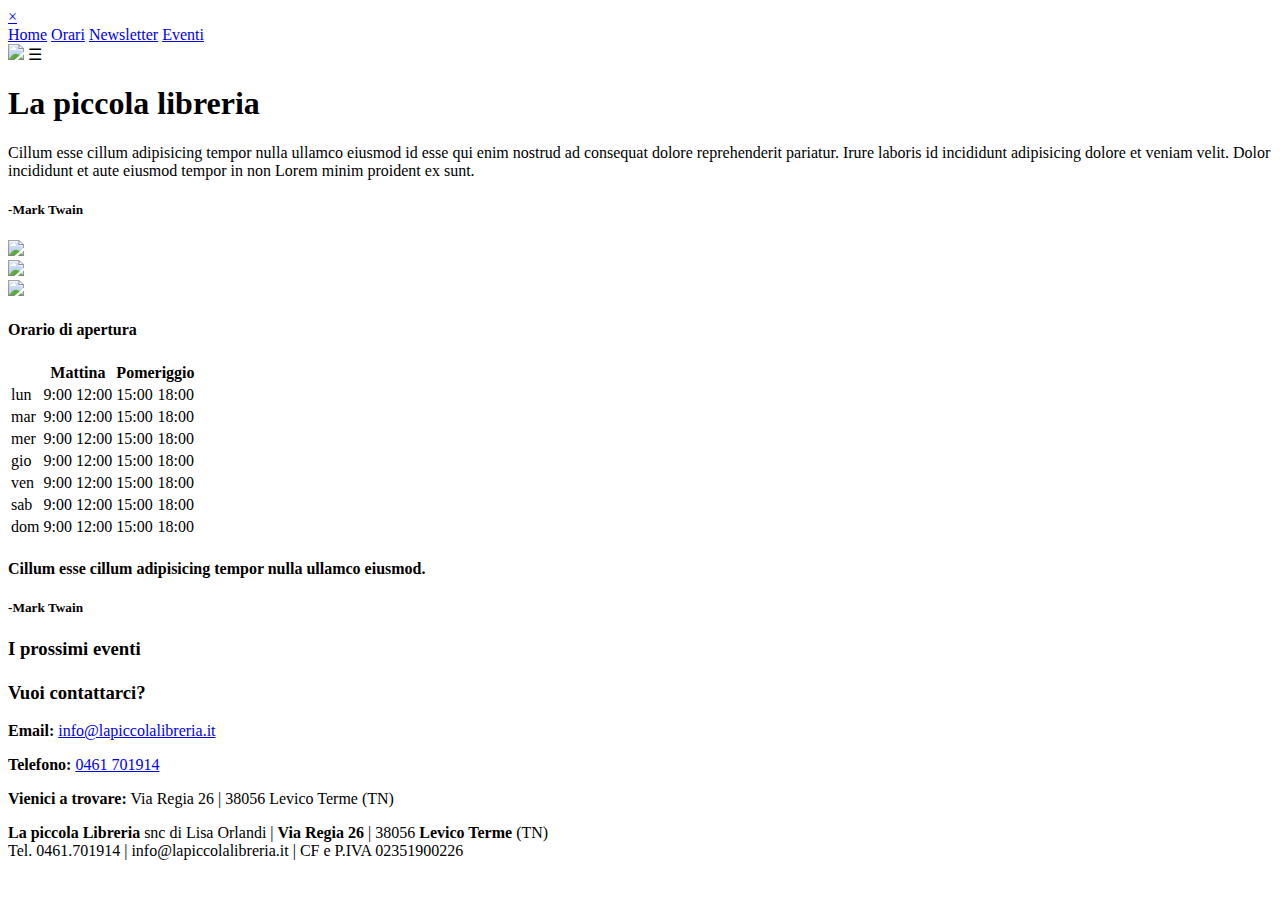
==== index.html @ 1b087450 "fix link paths" ====
<!DOCTYPE html>
<html>
  <head>
    <!-- Basic Page Needs
    –––––––––––––––––––––––––––––––––––––––––––––––––– -->
    <meta charset="utf-8">
    <title>La piccola libreria di Lisa Orlandi</title>
    <meta name="description" content="piccola libreria levico terme">
    <meta name="author" content="@lellefood">

    <!-- Mobile Specific Metas
    –––––––––––––––––––––––––––––––––––––––––––––––––– -->
    <meta name="viewport" content="width=device-width, initial-scale=1">

    <!-- FONT
    –––––––––––––––––––––––––––––––––––––––––––––––––– -->
    <link href="//fonts.googleapis.com/css?family=Raleway:400,300,600" rel="stylesheet" type="text/css">

    <!-- MANIFEST
    –––––––––––––––––––––––––––––––––––––––––––––––––– -->
    <link href="manifest.json" rel="manifest">

    <!-- CSS
    –––––––––––––––––––––––––––––––––––––––––––––––––– -->
    <link rel="stylesheet" href="css/skeleton.css">
    <link rel="stylesheet" href="css/index.css"/>

    <!-- JS
    –––––––––––––––––––––––––––––––––––––––––––––––––– -->
    <script src="js/index.js"></script>
  </head>
  <body>
    <div id="myNav" class="overlay">
      <a href="javascript:void(0)" class="closebtn" onclick="closeNav()">&times;</a>
      <div class="overlay-content">
        <a onclick="closeNav()" href="#home">Home</a>
        <a onclick="closeNav()" href="#time-table">Orari</a>
        <a onclick="closeNav()" href="newsletter.html">Newsletter</a>
        <a onclick="closeNav()" href="#events">Eventi</a>
      </div>
    </div>
    <div class="header" id="home">
      <div class="header-top-bar">
        <a href="#"><img class="header-left-logo" src="img/logo_white.png"/></a>
        <a onclick="openNav()">
          <span class="menu-right">&#9776;</span>
          <!--<img class="svg-image menu-right" src="img/thumb/thumb_64.png" /> -->
        </a>
      </div>
    </div>
    <div class="main">
      <div class="container">
        <div class="intro section">
          <h1>La piccola libreria</h1>
          <div class="clear"></div>
        </div>
        <div class="quote section">
          <p>Cillum esse cillum adipisicing tempor nulla ullamco eiusmod id esse qui enim nostrud ad consequat dolore reprehenderit pariatur. Irure laboris id incididunt adipisicing dolore et veniam velit. Dolor incididunt et aute eiusmod tempor in non Lorem minim proident ex sunt.</p>
          <h5>-Mark Twain</h5>
          <div class="clear"></div>
        </div>
        <div class="social section">
          <div class="row">
            <div class="one-third column">
              <a href="https://www.facebook.com/lapiccolalibreria">
                <img src="img/social_fb.png" />
              </a>
            </div>
            <div class="one-third column">
              <a href="https://twitter.com/missdaplane">
                <img src="img/social_tw.png" />
              </a>
            </div>
            <div class="one-third column">
              <a href="https://www.instagram.com/missdaplane/">
                <img src="img/social_in.png" />
              </a>
            </div>
        </div>
      </div>
      <div class="time-table section" id="time-table">
        <h4>Orario di apertura</h4>
        <table class="u-full-width">
          <thead>
            <tr>
              <th> </th>
              <th colspan="2">Mattina</th>
              <th colspan="2">Pomeriggio</th>
            </tr>
          </thead>
          <tbody>
            <tr>
              <td>lun</td>
              <td>9:00</td>
              <td>12:00</td>
              <td>15:00</td>
              <td>18:00</td>
            </tr>
            <tr>
              <td>mar</td>
              <td>9:00</td>
              <td>12:00</td>
              <td>15:00</td>
              <td>18:00</td>
            </tr>
            <tr>
              <td>mer</td>
              <td>9:00</td>
              <td>12:00</td>
              <td>15:00</td>
              <td>18:00</td>
            </tr>
            <tr>
              <td>gio</td>
              <td>9:00</td>
              <td>12:00</td>
              <td>15:00</td>
              <td>18:00</td>
            </tr>
            <tr>
              <td>ven</td>
              <td>9:00</td>
              <td>12:00</td>
              <td>15:00</td>
              <td>18:00</td>
            </tr>
            <tr>
              <td>sab</td>
              <td>9:00</td>
              <td>12:00</td>
              <td>15:00</td>
              <td>18:00</td>
            </tr>
            <tr>
              <td>dom</td>
              <td>9:00</td>
              <td>12:00</td>
              <td>15:00</td>
              <td>18:00</td>
            </tr>
          </tbody>
        </table>
      </div>
      </div>
    <div class="motivation section">
      <h4>Cillum esse cillum adipisicing tempor nulla ullamco eiusmod.</h4>
      <h5>-Mark Twain</h5>
      <div class="clear"></div>
    </div>
    <div class="container">
      <div class="events section" id="events">
        <h3>I prossimi eventi</h3>
        <h4>
          <noscript>Questo sito ha bisogno di Javascript attivo per poter funzionare correttamente.</noscript>
        </h4>
        <div id="loading" class="loading-icon">
          <div class="rect rect1"></div>
          <div class="rect rect2"></div>
          <div class="rect rect3"></div>
        </div>
      </div>
      <div class="contact section">
        <h3>Vuoi contattarci?</h3>
        <p>
          <b>Email:</b> <a href="mailto:info@lapiccolalibreria.it">info@lapiccolalibreria.it</a>
        </p>
        <p>
          <b>Telefono:</b> <a href="tel:0461701914">0461 701914</a>
        </p>
        <p>
          <b>Vienici a trovare:</b> Via Regia 26 | 38056 Levico Terme (TN)
        </p>
      </div>
    </div>
    <div class="footer section">
      <p>
        <b>La piccola Libreria</b> snc di Lisa Orlandi | <b>Via Regia 26</b> | 38056 <b>Levico Terme</b> (TN) <br />
Tel. 0461.701914 | info@lapiccolalibreria.it | CF e P.IVA 02351900226
      </p>
    </div>
  </body>
</html>
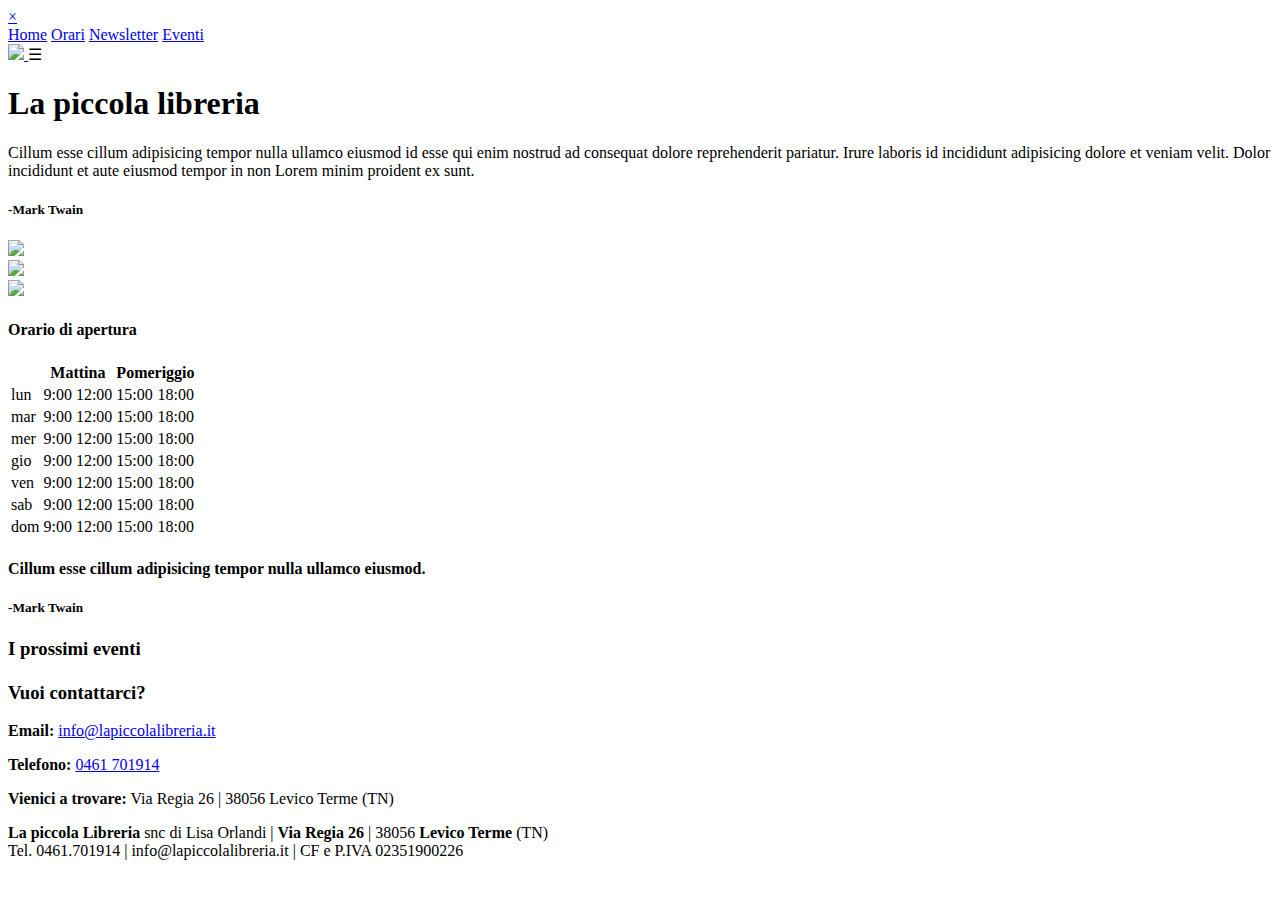
==== commit 1eb97ac3: "manifest try n3" ====
--- a/index.html
+++ b/index.html
@@ -1,81 +1,88 @@
 <!DOCTYPE html>
-<html>
-  <head>
-    <!-- Basic Page Needs
+<html lang="it">
+
+<head>
+  <!-- Basic Page Needs
     –––––––––––––––––––––––––––––––––––––––––––––––––– -->
-    <meta charset="utf-8">
-    <title>La piccola libreria di Lisa Orlandi</title>
-    <meta name="description" content="piccola libreria levico terme">
-    <meta name="author" content="@lellefood">
+  <meta charset="utf-8">
+  <title>La piccola libreria di Lisa Orlandi</title>
+  <meta name="description" content="piccola libreria levico terme">
+  <meta name="author" content="@lellefood">
 
-    <!-- Mobile Specific Metas
+  <!-- Metas
     –––––––––––––––––––––––––––––––––––––––––––––––––– -->
-    <meta name="viewport" content="width=device-width, initial-scale=1">
+  <meta name="viewport" content="width=device-width, initial-scale=1">
+  <meta name="theme-color" content="#333333">
 
-    <!-- FONT
+  <!-- FONT
     –––––––––––––––––––––––––––––––––––––––––––––––––– -->
-    <link href="//fonts.googleapis.com/css?family=Raleway:400,300,600" rel="stylesheet" type="text/css">
+  <link href="//fonts.googleapis.com/css?family=Raleway:400,300,600" rel="stylesheet" type="text/css">
 
-    <!-- MANIFEST
+  <!-- MANIFEST
     –––––––––––––––––––––––––––––––––––––––––––––––––– -->
-    <link href="manifest.json" rel="manifest">
+  <link href="/manifest.json" rel="manifest">
 
-    <!-- CSS
+  <!-- CSS
     –––––––––––––––––––––––––––––––––––––––––––––––––– -->
-    <link rel="stylesheet" href="css/skeleton.css">
-    <link rel="stylesheet" href="css/index.css"/>
+  <link rel="stylesheet" href="css/skeleton.css">
+  <link rel="stylesheet" href="css/index.css" />
 
-    <!-- JS
+  <!-- JS
     –––––––––––––––––––––––––––––––––––––––––––––––––– -->
-    <script src="js/index.js"></script>
-  </head>
-  <body>
-    <div id="myNav" class="overlay">
-      <a href="javascript:void(0)" class="closebtn" onclick="closeNav()">&times;</a>
-      <div class="overlay-content">
-        <a onclick="closeNav()" href="#home">Home</a>
-        <a onclick="closeNav()" href="#time-table">Orari</a>
-        <a onclick="closeNav()" href="newsletter.html">Newsletter</a>
-        <a onclick="closeNav()" href="#events">Eventi</a>
+  <script src="js/index.js"></script>
+</head>
+
+<body>
+  <div id="myNav" class="overlay">
+    <a href="javascript:void(0)" class="closebtn" onclick="closeNav()">&times;</a>
+    <div class="overlay-content">
+      <a onclick="closeNav()" href="#home">Home</a>
+      <a onclick="closeNav()" href="#time-table">Orari</a>
+      <a onclick="closeNav()" href="newsletter.html">Newsletter</a>
+      <a onclick="closeNav()" href="#events">Eventi</a>
+    </div>
+  </div>
+  <div class="header" id="home">
+    <div class="header-top-bar">
+      <a href="#">
+        <img class="header-left-logo" src="img/logo_white.png" />
+      </a>
+      <a onclick="openNav()">
+        <span class="menu-right">&#9776;</span>
+        <!--<img class="svg-image menu-right" src="img/thumb/thumb_64.png" /> -->
+      </a>
+    </div>
+  </div>
+  <div class="main">
+    <div class="container">
+      <div class="intro section">
+        <h1>La piccola libreria</h1>
+        <div class="clear"></div>
       </div>
-    </div>
-    <div class="header" id="home">
-      <div class="header-top-bar">
-        <a href="#"><img class="header-left-logo" src="img/logo_white.png"/></a>
-        <a onclick="openNav()">
-          <span class="menu-right">&#9776;</span>
-          <!--<img class="svg-image menu-right" src="img/thumb/thumb_64.png" /> -->
-        </a>
+      <div class="quote section">
+        <p>Cillum esse cillum adipisicing tempor nulla ullamco eiusmod id esse qui enim nostrud ad consequat dolore reprehenderit
+          pariatur. Irure laboris id incididunt adipisicing dolore et veniam velit. Dolor incididunt et aute eiusmod tempor
+          in non Lorem minim proident ex sunt.</p>
+        <h5>-Mark Twain</h5>
+        <div class="clear"></div>
       </div>
-    </div>
-    <div class="main">
-      <div class="container">
-        <div class="intro section">
-          <h1>La piccola libreria</h1>
-          <div class="clear"></div>
-        </div>
-        <div class="quote section">
-          <p>Cillum esse cillum adipisicing tempor nulla ullamco eiusmod id esse qui enim nostrud ad consequat dolore reprehenderit pariatur. Irure laboris id incididunt adipisicing dolore et veniam velit. Dolor incididunt et aute eiusmod tempor in non Lorem minim proident ex sunt.</p>
-          <h5>-Mark Twain</h5>
-          <div class="clear"></div>
-        </div>
-        <div class="social section">
-          <div class="row">
-            <div class="one-third column">
-              <a href="https://www.facebook.com/lapiccolalibreria">
-                <img src="img/social_fb.png" />
-              </a>
-            </div>
-            <div class="one-third column">
-              <a href="https://twitter.com/missdaplane">
-                <img src="img/social_tw.png" />
-              </a>
-            </div>
-            <div class="one-third column">
-              <a href="https://www.instagram.com/missdaplane/">
-                <img src="img/social_in.png" />
-              </a>
-            </div>
+      <div class="social section">
+        <div class="row">
+          <div class="one-third column">
+            <a href="https://www.facebook.com/lapiccolalibreria">
+              <img src="img/social_fb.png" />
+            </a>
+          </div>
+          <div class="one-third column">
+            <a href="https://twitter.com/missdaplane">
+              <img src="img/social_tw.png" />
+            </a>
+          </div>
+          <div class="one-third column">
+            <a href="https://www.instagram.com/missdaplane/">
+              <img src="img/social_in.png" />
+            </a>
+          </div>
         </div>
       </div>
       <div class="time-table section" id="time-table">
@@ -141,7 +148,7 @@
           </tbody>
         </table>
       </div>
-      </div>
+    </div>
     <div class="motivation section">
       <h4>Cillum esse cillum adipisicing tempor nulla ullamco eiusmod.</h4>
       <h5>-Mark Twain</h5>
@@ -162,10 +169,12 @@
       <div class="contact section">
         <h3>Vuoi contattarci?</h3>
         <p>
-          <b>Email:</b> <a href="mailto:info@lapiccolalibreria.it">info@lapiccolalibreria.it</a>
+          <b>Email:</b>
+          <a href="mailto:info@lapiccolalibreria.it">info@lapiccolalibreria.it</a>
         </p>
         <p>
-          <b>Telefono:</b> <a href="tel:0461701914">0461 701914</a>
+          <b>Telefono:</b>
+          <a href="tel:0461701914">0461 701914</a>
         </p>
         <p>
           <b>Vienici a trovare:</b> Via Regia 26 | 38056 Levico Terme (TN)
@@ -174,9 +183,12 @@
     </div>
     <div class="footer section">
       <p>
-        <b>La piccola Libreria</b> snc di Lisa Orlandi | <b>Via Regia 26</b> | 38056 <b>Levico Terme</b> (TN) <br />
-Tel. 0461.701914 | info@lapiccolalibreria.it | CF e P.IVA 02351900226
+        <b>La piccola Libreria</b> snc di Lisa Orlandi |
+        <b>Via Regia 26</b> | 38056
+        <b>Levico Terme</b> (TN)
+        <br /> Tel. 0461.701914 | info@lapiccolalibreria.it | CF e P.IVA 02351900226
       </p>
     </div>
-  </body>
+</body>
+
 </html>